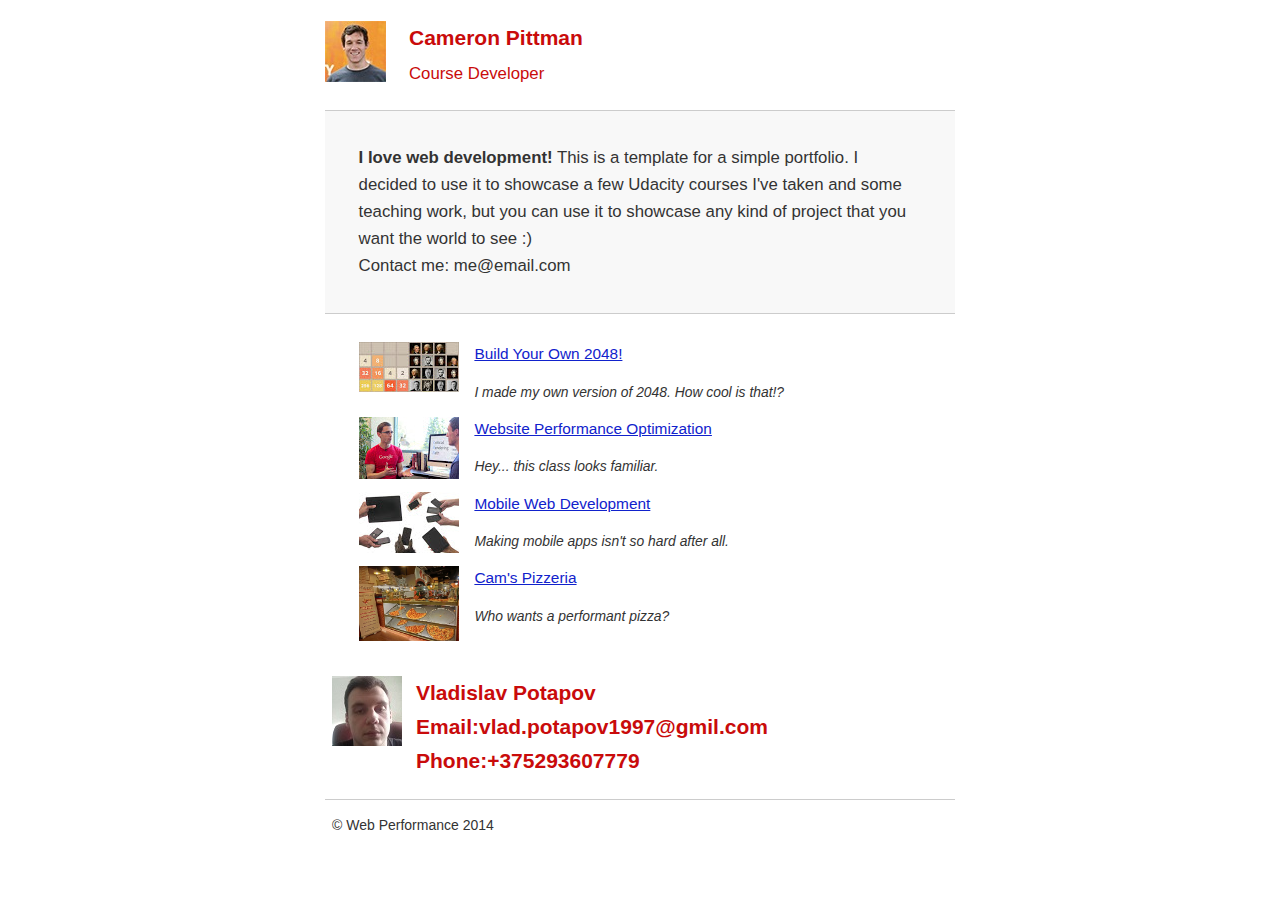
==== index.html @ c95daa51 "Perfomance" ====
<!DOCTYPE html>
<html lang="en">

<head>
    <meta charset="utf-8">
    <meta name="viewport" content="width=device-width, initial-scale=1">
    <meta name="description" content=" FILL ME IN ">
    <meta name="author" content=" FILL ME IN ">
    <title>Cameron Pittman: Portfolio</title>

    <!-- Hmm, what is the impact of web fonts on speed? Measure it... -->


    <link async href="css/style.css" rel="stylesheet">
    <link async href="css/print.css" rel="stylesheet">

    <script>
        (function(w, g) {
            w['GoogleAnalyticsObject'] = g;
            w[g] = w[g] || function() {
                (w[g].q = w[g].q || []).push(arguments)
            };
            w[g].l = 1 * new Date();
        })(window, 'ga');

        // Optional TODO: replace with your Google Analytics profile ID.
        ga('create', 'UA-XXXX-Y');
        ga('send', 'pageview');
    </script>
    <!--<script src="http://www.google-analytics.com/analytics.js"></script>-->
    <script async src="js/perfmatters.js"></script>
</head>

<body>
    <header>
        <a href="/"><img src="img/profilepic.jpg"></a>
        <p>Cameron Pittman<br><span>Course Developer</span></p>
    </header>

    <div class="container">
        <div class="hero">
            <strong>I love web development!</strong> This is a template for a simple portfolio. I decided to use it to showcase a few Udacity courses I've taken and some teaching work, but you can use it to showcase any kind of project that you want the
            world to see :) <br> Contact me: me@email.com
        </div>

        <div class="content">
            <ul>
                <li>
                    <img src="./img/2048.jpg">
                    <a href="project-2048.html">Build Your Own 2048!</a>
                    <p>I made my own version of 2048. How cool is that!?</p>
                </li>

                <li>
                    <img src="./img/webperf.jpg">
                    <a href="project-webperf.html">Website Performance Optimization</a>
                    <p>Hey... this class looks familiar.</p>
                </li>

                <li>
                    <img src="./img/mobile.jpg">
                    <a href="project-mobile.html">Mobile Web Development</a>
                    <p>Making mobile apps isn't so hard after all.</p>
                </li>

                <li>
                    <img style="width: 100px;" src="views/images/pizzeria.jpg">
                    <a href="views/pizza.html">Cam's Pizzeria</a>
                    <p>Who wants a performant pizza?</p>
                </li>
            </ul>
        </div>
        <header>
            <img src="./img/90LzEN34Rw0.jpg" alt="">
            <p>Vladislav Potapov
                <br> Email:vlad.potapov1997@gmil.com
                <br> Phone:+375293607779
            </p>
        </header>
        <footer>
            <p>&copy; Web Performance 2014 <span id="crp-stats"></span></p>
        </footer>
    </div>
</body>

</html>
---- css/style.css ----
html{font-size:100%;}body{font-size:14px;line-height:1.61;font-weight:400;background:#fff;margin:0;}body,button,input,select,textarea{font-family:'Open Sans', sans-serif;color:#333;}a{color:#12C;}a:visited{color:#61C;}a:focus{outline:thin dotted;}a:hover,a:active{color:#c00;outline:0;}b,strong{font-weight:700;}pre,code{font-family:monospace, monospace;font-size:1em;}ul,ol{margin:1em 0;padding:0 0 0 20px;}img{border:0;max-width:100%;}header,footer,.container{max-width:45em;margin:0 auto;}header{color:#C90B0B;padding:0 .5em;}header img{float:left;}header p{font-size:1.5em;font-weight:700;padding-left:4em;}header p span{font-size:.8em;font-weight:400;}.hero{background-color:#f8f8f8;font-size:1.2em;border-bottom:1px solid #ccc;border-top:1px solid #ccc;padding:2em;}.content{padding:1em;}.content li{list-style-type:none;font-size:1.1em;}li img{float:left;padding-right:1em;}li p{font-size:.9em;font-style:italic;}footer{border-top:1px solid #ccc;padding:0 .5em;}footer span{float:right;font-style:italic;}@media only screen and max-width 480px{body{font-size:12px;}header p{padding-left:4.5em;}}
---- css/print.css ----
@media print{*{background:transparent!important;color:#000!important;}a,a:visited{color:#444!important;text-decoration:underline;}a[href]:after{content:" (" attr(href) ")";}tr,img{page-break-inside:avoid;}img{max-width:100%!important;}@page{margin:.5cm;}p,h2,h3{orphans:3;widows:3;}h2,h3{page-break-after:avoid;}}
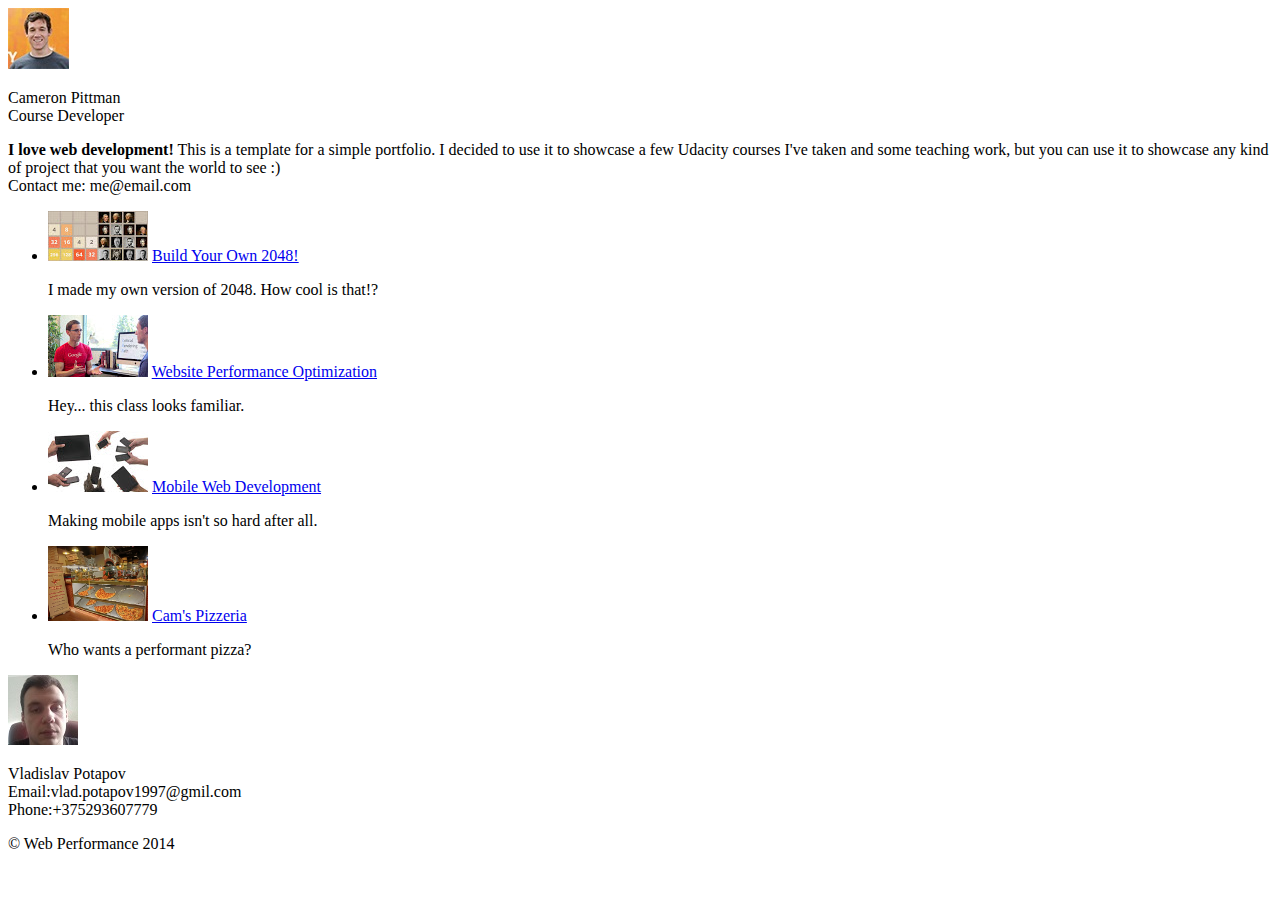
==== commit 9e24c3d5: "Lazy" ====
--- a/index.html
+++ b/index.html
@@ -11,10 +11,10 @@
     <!-- Hmm, what is the impact of web fonts on speed? Measure it... -->
 
 
-    <link async href="css/style.css" rel="stylesheet">
-    <link async href="css/print.css" rel="stylesheet">
+    <script>
 
-    <script>
+    <link async href="css/style.css" rel="stylesheet" lazyload>
+    <link async href="css/print.css" rel="stylesheet" lazyload>
         (function(w, g) {
             w['GoogleAnalyticsObject'] = g;
             w[g] = w[g] || function() {
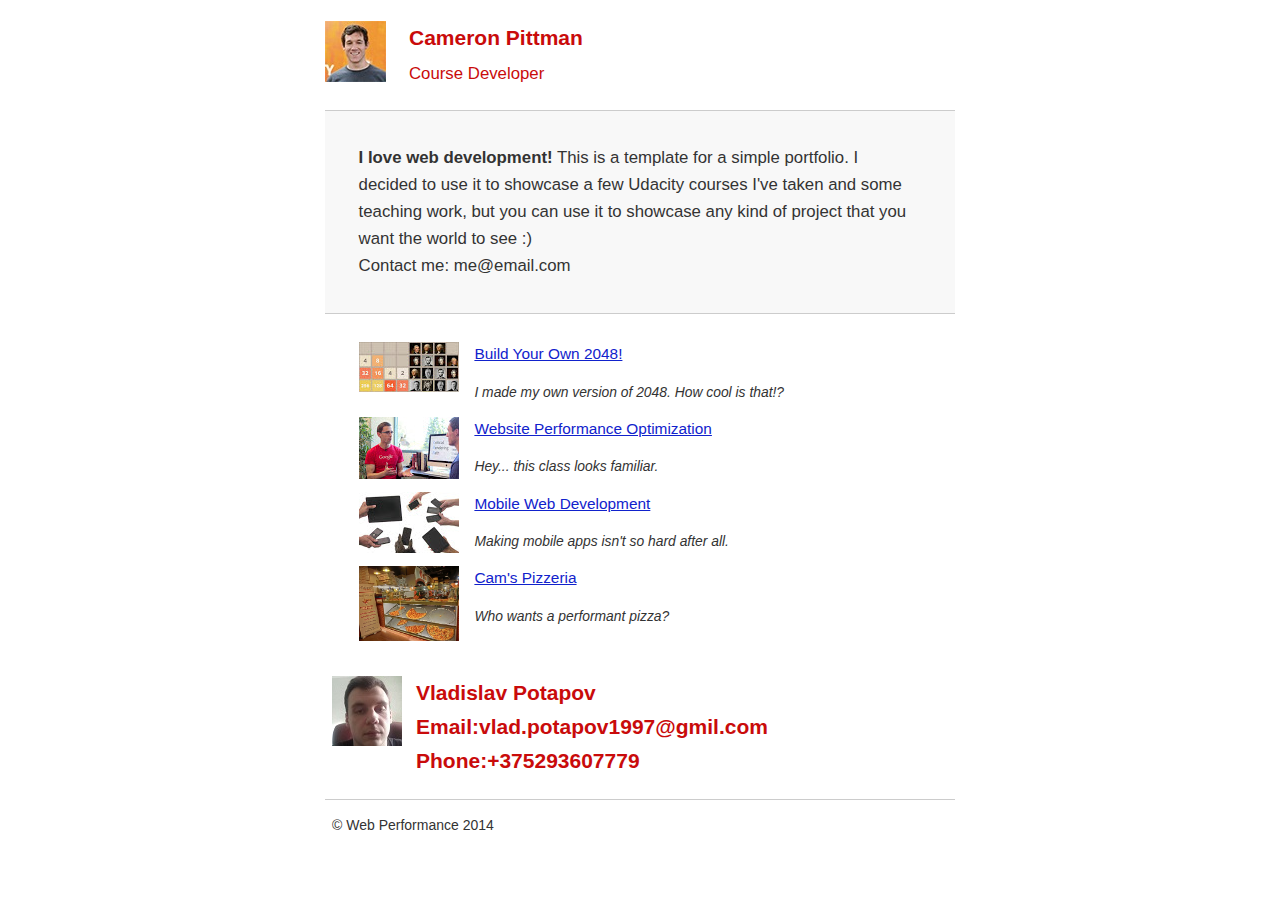
==== commit d61dec0d: "Lazy2" ====
--- a/index.html
+++ b/index.html
@@ -9,12 +9,8 @@
     <title>Cameron Pittman: Portfolio</title>
 
     <!-- Hmm, what is the impact of web fonts on speed? Measure it... -->
-
-
     <script>
 
-    <link async href="css/style.css" rel="stylesheet" lazyload>
-    <link async href="css/print.css" rel="stylesheet" lazyload>
         (function(w, g) {
             w['GoogleAnalyticsObject'] = g;
             w[g] = w[g] || function() {
@@ -32,6 +28,8 @@
 </head>
 
 <body>
+  <link async href="css/style.css" rel="stylesheet" lazyload>
+  <link async href="css/print.css" rel="stylesheet" lazyload>
     <header>
         <a href="/"><img src="img/profilepic.jpg"></a>
         <p>Cameron Pittman<br><span>Course Developer</span></p>
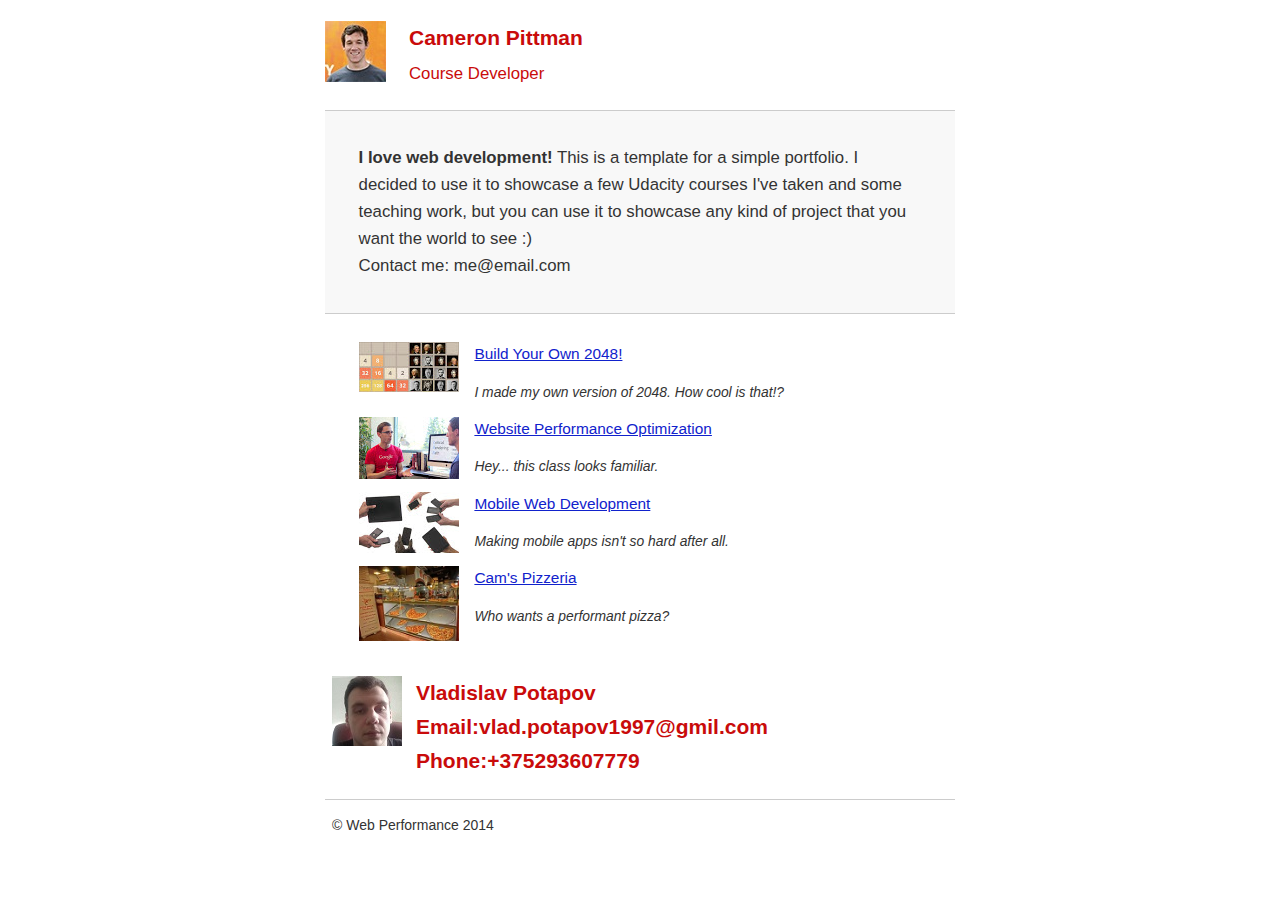
==== commit 6ca02851: "SmallImgs" ====
--- a/index.html
+++ b/index.html
@@ -9,7 +9,7 @@
     <title>Cameron Pittman: Portfolio</title>
 
     <!-- Hmm, what is the impact of web fonts on speed? Measure it... -->
-    <script>
+    <script async>
 
         (function(w, g) {
             w['GoogleAnalyticsObject'] = g;
@@ -25,11 +25,15 @@
     </script>
     <!--<script src="http://www.google-analytics.com/analytics.js"></script>-->
     <script async src="js/perfmatters.js"></script>
+    <style media="screen">
+      html{font-size:100%;}body{font-size:14px;line-height:1.61;font-weight:400;background:#fff;margin:0;}body,button,input,select,textarea{font-family:'Open Sans', sans-serif;color:#333;}a{color:#12C;}a:visited{color:#61C;}a:focus{outline:thin dotted;}a:hover,a:active{color:#c00;outline:0;}b,strong{font-weight:700;}pre,code{font-family:monospace, monospace;font-size:1em;}ul,ol{margin:1em 0;padding:0 0 0 20px;}img{border:0;max-width:100%;}header,footer,.container{max-width:45em;margin:0 auto;}header{color:#C90B0B;padding:0 .5em;}header img{float:left;}header p{font-size:1.5em;font-weight:700;padding-left:4em;}header p span{font-size:.8em;font-weight:400;}.hero{background-color:#f8f8f8;font-size:1.2em;border-bottom:1px solid #ccc;border-top:1px solid #ccc;padding:2em;}.content{padding:1em;}.content li{list-style-type:none;font-size:1.1em;}li img{float:left;padding-right:1em;}li p{font-size:.9em;font-style:italic;}footer{border-top:1px solid #ccc;padding:0 .5em;}footer span{float:right;font-style:italic;}@media only screen and max-width 480px{body{font-size:12px;}header p{padding-left:4.5em;}}
+      @media print{*{background:transparent!important;color:#000!important;}a,a:visited{color:#444!important;text-decoration:underline;}a[href]:after{content:" (" attr(href) ")";}tr,img{page-break-inside:avoid;}img{max-width:100%!important;}@page{margin:.5cm;}p,h2,h3{orphans:3;widows:3;}h2,h3{page-break-after:avoid;}}
+    </style>
 </head>
 
 <body>
-  <link async href="css/style.css" rel="stylesheet" lazyload>
-  <link async href="css/print.css" rel="stylesheet" lazyload>
+  <!--<link async href="css/style.css" rel="stylesheet" lazyload>
+  <link async href="css/print.css" rel="stylesheet" lazyload>-->
     <header>
         <a href="/"><img src="img/profilepic.jpg"></a>
         <p>Cameron Pittman<br><span>Course Developer</span></p>
@@ -62,7 +66,7 @@
                 </li>
 
                 <li>
-                    <img style="width: 100px;" src="views/images/pizzeria.jpg">
+                    <img style="width: 100px;" src="/img/pizzeriaSmall.jpg">
                     <a href="views/pizza.html">Cam's Pizzeria</a>
                     <p>Who wants a performant pizza?</p>
                 </li>
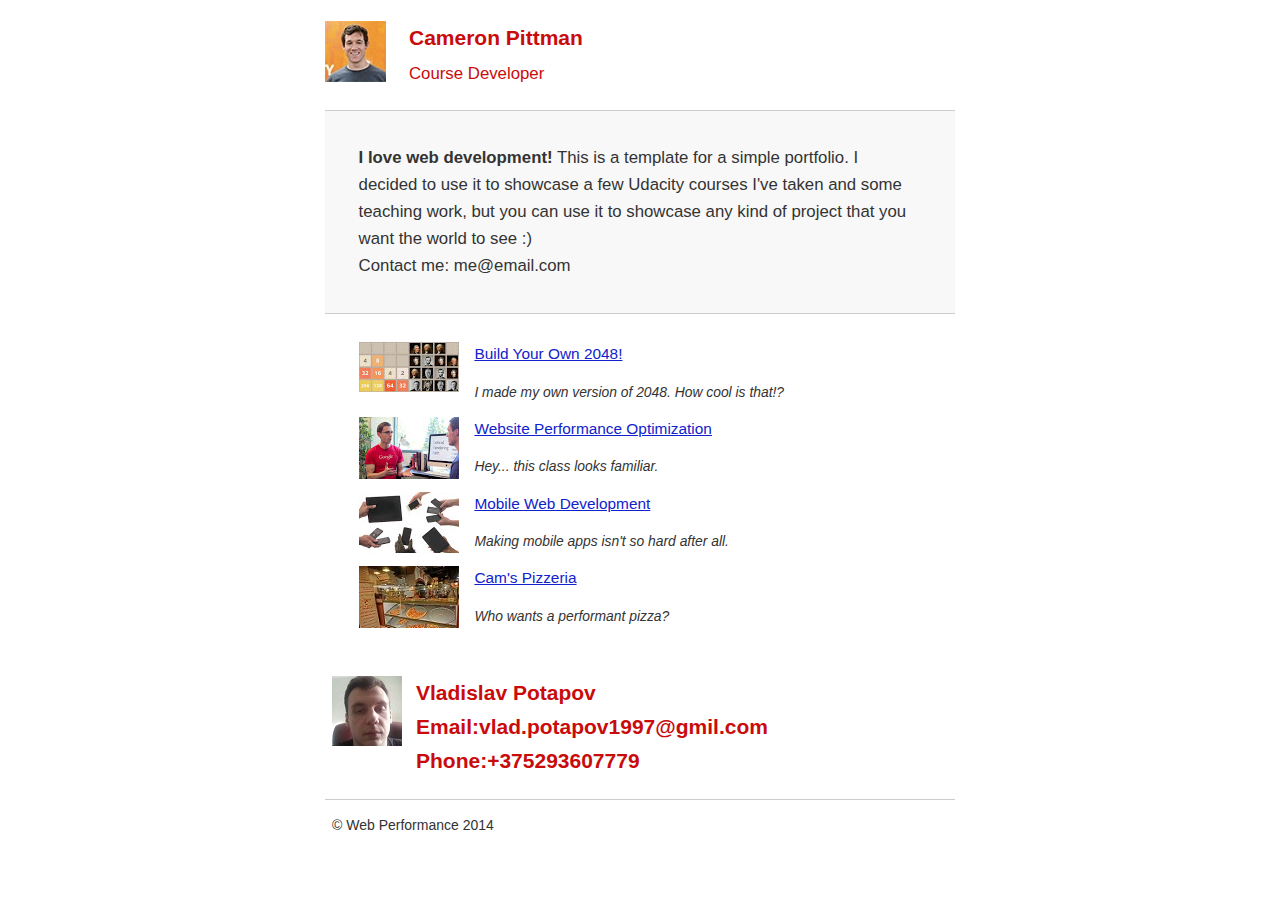
==== commit 553d72e2: "Smaller" ====
--- a/index.html
+++ b/index.html
@@ -4,6 +4,7 @@
 <head>
     <meta charset="utf-8">
     <meta name="viewport" content="width=device-width, initial-scale=1">
+    <meta http-equiv="Cache-Control" content="max-age=604800, must-revalidate" />
     <meta name="description" content=" FILL ME IN ">
     <meta name="author" content=" FILL ME IN ">
     <title>Cameron Pittman: Portfolio</title>
@@ -54,7 +55,7 @@
                 </li>
 
                 <li>
-                    <img src="./img/webperf.jpg">
+                    <img src="./img/webperf.jpg" >
                     <a href="project-webperf.html">Website Performance Optimization</a>
                     <p>Hey... this class looks familiar.</p>
                 </li>
@@ -66,7 +67,7 @@
                 </li>
 
                 <li>
-                    <img style="width: 100px;" src="/img/pizzeriaSmall.jpg">
+                    <img style="width: 100px;" src="./img/pizzeriaSmall.jpg">
                     <a href="views/pizza.html">Cam's Pizzeria</a>
                     <p>Who wants a performant pizza?</p>
                 </li>
